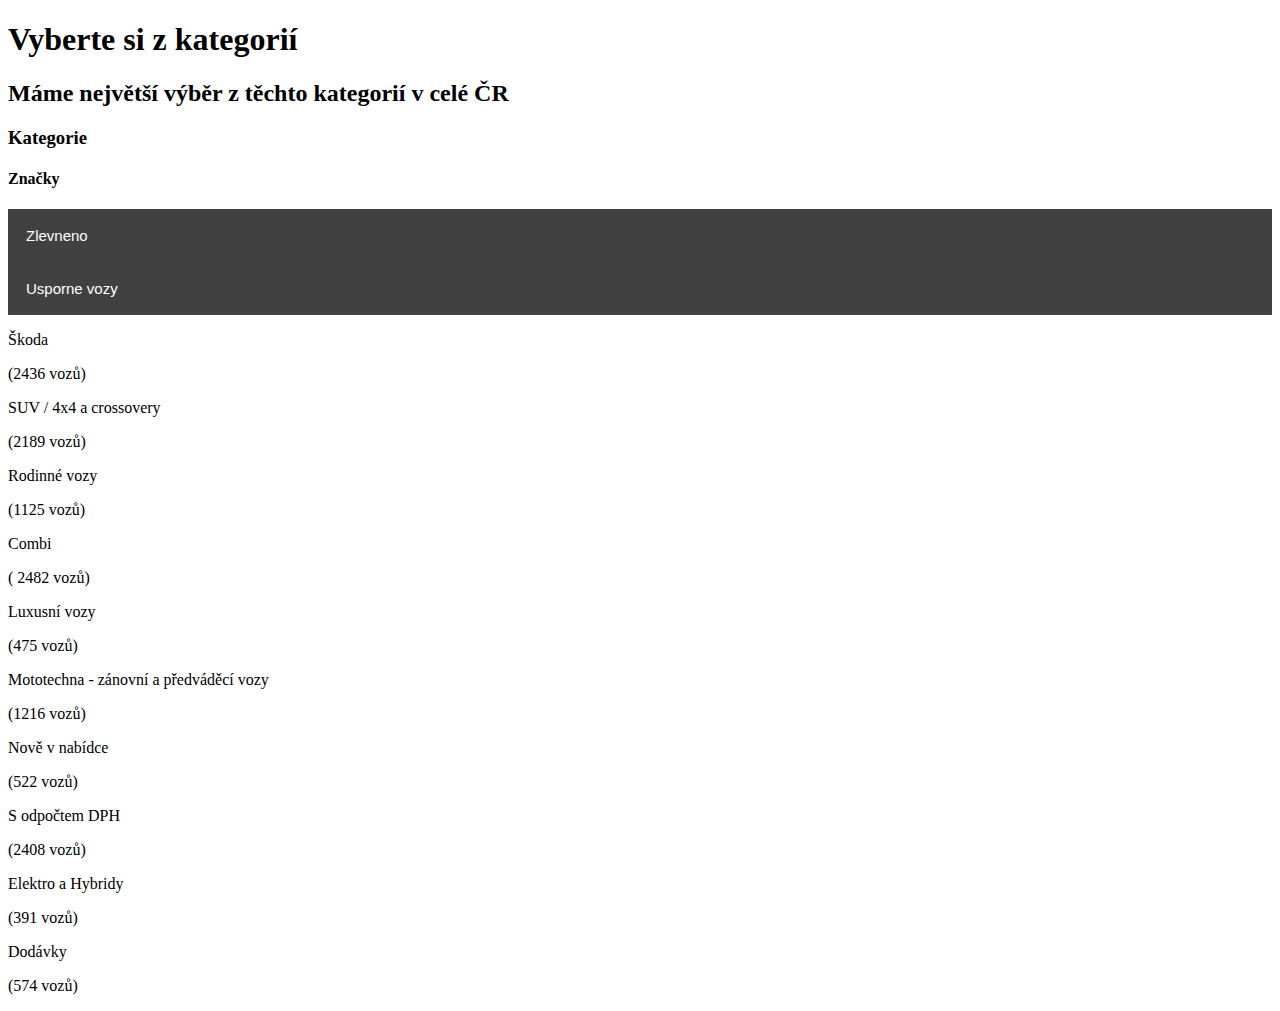
==== index.html @ ab2936c2 "1" ====
<!DOCTYPE html>
<html lang="en">
<head>
    <meta charset="UTF-8">
    <meta name="viewport" content="width=device-width, initial-scale=1.0">
    <title>Document</title>
    <link rel="stylesheet" href="style.css">
    <link href="https://cdn.jsdelivr.net/npm/bootstrap@5.3.2/dist/css/bootstrap.min.css" rel="stylesheet" integrity="sha384-T3c6CoIi6uLrA9TneNEoa7RxnatzjcDSCmG1MXxSR1GAsXEV/Dwwykc2MPK8M2HN" crossorigin="anonymous">
</head>
<body>

    <h1> Vyberte si z kategorií </h1>
    <h2>Máme největší výběr z těchto kategorií v celé ČR</h2>
    <h3>Kategorie</h3>
    <h4>Značky</h4>
    <button type="button" class="collapsible">Zlevneno</button>
    <div class="content">
        <p>1324 vozu</p>
      </div>
      <button type="button" class="collapsible">Usporne vozy</button>
    <div class="content">
        <p>2101 vozu</p>
      </div>
    <p>Škoda</p>
    <p> (2436 vozů)</p>
    <p> SUV / 4x4 a crossovery</p>
    <p> (2189 vozů)</p>
    <p> Rodinné vozy</p>
    <p>  (1125 vozů)</p>
    <p>  Combi</p>
    <p> (  2482 vozů)</p>
    <p>   Luxusní vozy</p>
    <p>   (475 vozů)</p>
    <p>  Mototechna - zánovní a předváděcí vozy</p>
    <p>   (1216 vozů)</p>
    <p>  Nově v nabídce</p>
    <p> (522 vozů)</p>
    <p>   S odpočtem DPH</p>
    <p>  (2408 vozů)</p>
    <p>  Elektro a Hybridy</p>
    <p>  (391 vozů)</p>
    <p>  Dodávky</p>
    <p>  (574 vozů)</p>

    
</body>
<script src="https://cdn.jsdelivr.net/npm/bootstrap@5.3.2/dist/js/bootstrap.bundle.min.js" integrity="sha384-C6RzsynM9kWDrMNeT87bh95OGNyZPhcTNXj1NW7RuBCsyN/o0jlpcV8Qyq46cDfL" crossorigin="anonymous"></script>
</html>
---- style.css ----
.collapsible {
    background-color: #414141;
    color: white;
    cursor: pointer;
    padding: 18px;
    width: 100%;
    border: none;
    text-align: left;
    outline: none;
    font-size: 15px;
  }
  
  .active, .collapsible:hover {
    background-color: #555;
  }
  
  .content {
    padding: 0 18px;
    display: none;
    overflow: hidden;
    background-color: #f1f1f1;
  }
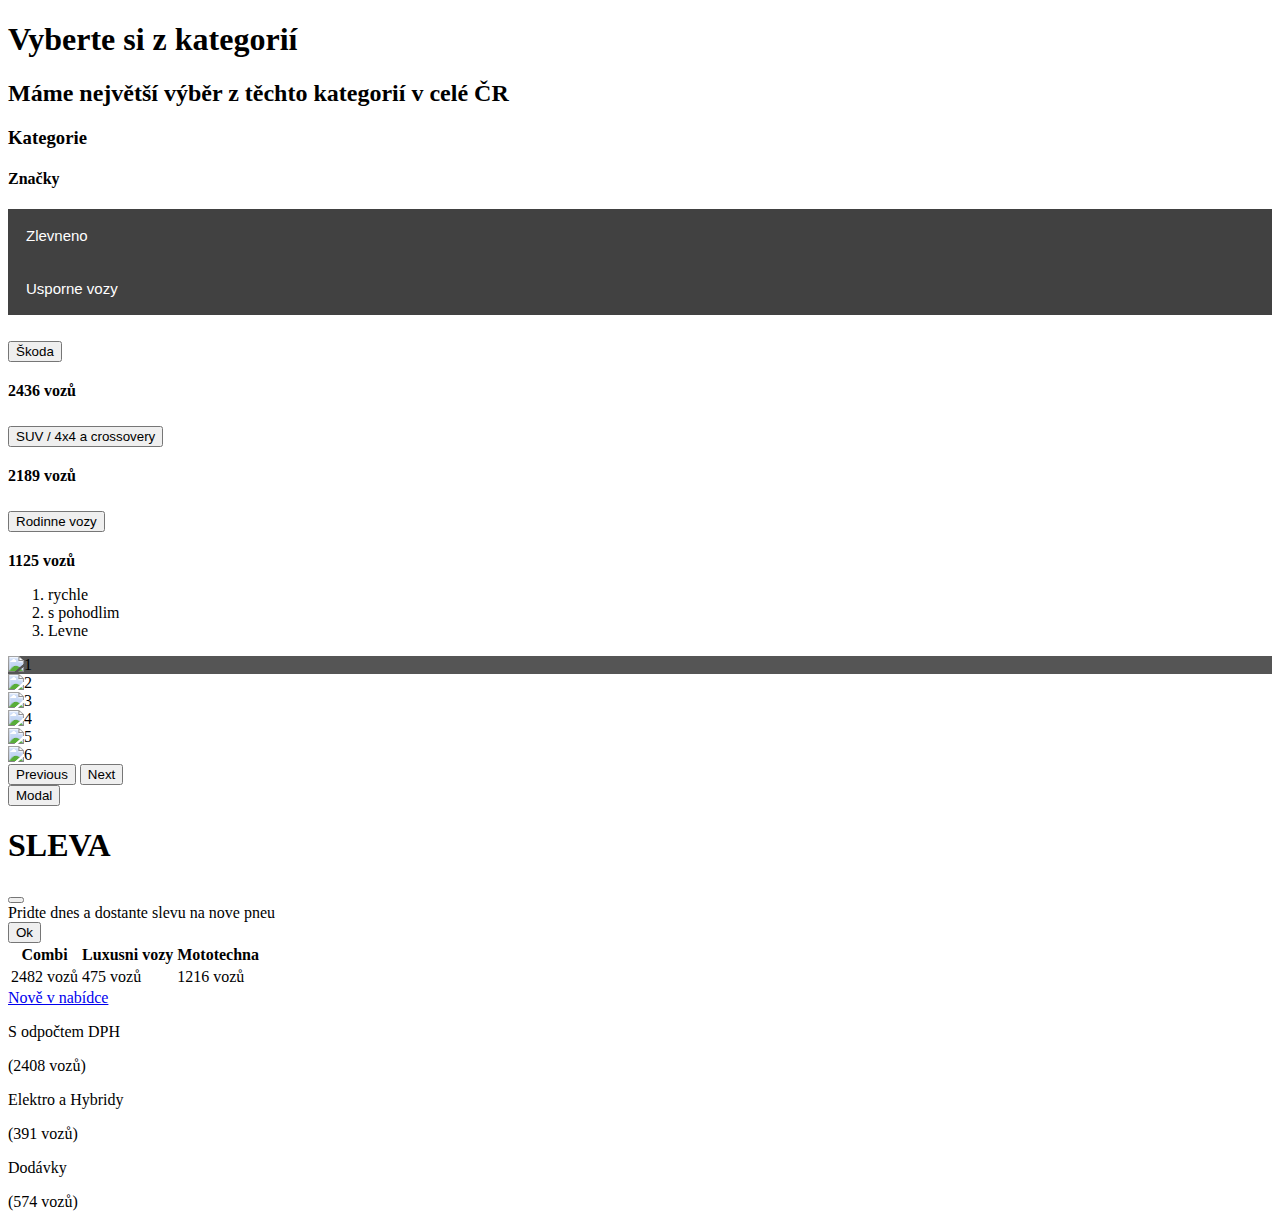
==== commit 113230f9: "2" ====
--- a/index.html
+++ b/index.html
@@ -21,20 +21,119 @@
     <div class="content">
         <p>2101 vozu</p>
       </div>
-    <p>Škoda</p>
-    <p> (2436 vozů)</p>
-    <p> SUV / 4x4 a crossovery</p>
-    <p> (2189 vozů)</p>
-    <p> Rodinné vozy</p>
-    <p>  (1125 vozů)</p>
-    <p>  Combi</p>
-    <p> (  2482 vozů)</p>
-    <p>   Luxusní vozy</p>
-    <p>   (475 vozů)</p>
-    <p>  Mototechna - zánovní a předváděcí vozy</p>
-    <p>   (1216 vozů)</p>
-    <p>  Nově v nabídce</p>
-    <p> (522 vozů)</p>
+
+
+      <div class="accordion" id="accordionExample">
+        <div class="accordion-item">
+          <h2 class="accordion-header">
+            <button class="accordion-button" type="button" data-bs-toggle="collapse" data-bs-target="#collapseOne" aria-expanded="true" aria-controls="collapseOne">
+                Škoda
+            </button>
+          </h2>
+          <div id="collapseOne" class="accordion-collapse collapse show" data-bs-parent="#accordionExample">
+            <div class="accordion-body">
+                <strong>2436 vozů</strong> 
+            </div>
+          </div>
+        </div>
+        <div class="accordion-item">
+          <h2 class="accordion-header">
+            <button class="accordion-button collapsed" type="button" data-bs-toggle="collapse" data-bs-target="#collapseTwo" aria-expanded="false" aria-controls="collapseTwo">
+                SUV / 4x4 a crossovery
+            </button>
+          </h2>
+          <div id="collapseTwo" class="accordion-collapse collapse" data-bs-parent="#accordionExample">
+            <div class="accordion-body">
+               <strong>2189 vozů</strong>
+            </div>
+          </div>
+        </div>
+        <div class="accordion-item">
+          <h2 class="accordion-header">
+            <button class="accordion-button collapsed" type="button" data-bs-toggle="collapse" data-bs-target="#collapseThree" aria-expanded="false" aria-controls="collapseThree">
+              Rodinne vozy
+            </button>
+          </h2>
+          <div id="collapseThree" class="accordion-collapse collapse" data-bs-parent="#accordionExample">
+            <div class="accordion-body">
+              <strong>1125 vozů</strong>
+            </div>
+          </div>
+        </div>
+      </div>
+      <ol>
+        <li>rychle</li>
+        <li>s pohodlim</li>
+        <li>Levne</li>
+      </ol>
+
+      <div id="carouselExample" class="carousel slide">
+        <div class="carousel-inner">
+          <div class="carousel-item active">
+            <img src="https://th.bing.com/th/id/R.3102beaab7b5f8b29dd41698e7683890?rik=jSfO6Q%2fWrr8%2bcw&pid=ImgRaw&r=0" class="d-block w-100" alt="1">
+          </div>
+          <div class="carousel-item">
+            <img src="https://th.bing.com/th/id/R.9e2a8aa02280d2223d59a0efa7a205cc?rik=%2biNLSaphZBujjA&pid=ImgRaw&r=0" class="d-block w-100" alt="2">
+          </div>
+          <div class="carousel-item">
+            <img src="https://th.bing.com/th/id/R.ab3b57bcec29815da2038cdd950fb2fd?rik=IQbjFjhXzcTJqQ&pid=ImgRaw&r=0" class="d-block w-100" alt="3">
+          </div>
+          <div class="carousel-item">
+            <img src="https://th.bing.com/th/id/R.18f3f2aceb3be401de2baf93e8b5dbd9?rik=j05hNU7s%2fceSXw&riu=http%3a%2f%2fcdn.bmwblog.com%2fwp-content%2fuploads%2f2017%2f12%2fE60-BMW-M5-16.jpg&ehk=QXOQR2lX01Hmoak%2b6IlaXJhbZBSYoWnJz6vl17KSRYU%3d&risl=&pid=ImgRaw&r=0" class="d-block w-100" alt="4">
+          </div>
+          <div class="carousel-item">
+            <img src="https://th.bing.com/th/id/OIP.rDOzlP--cwxjX3EUMwtIdQHaEo?pid=ImgDet&rs=1" class="d-block w-100" alt="5">
+          </div>
+          <div class="carousel-item">
+            <img src="https://th.bing.com/th/id/OIP.7ndTEZikN8UJNK1evX0vQAHaEo?pid=ImgDet&rs=1" class="d-block w-100" alt="6">
+          </div>
+        </div>
+        <button class="carousel-control-prev" type="button" data-bs-target="#carouselExample" data-bs-slide="prev">
+          <span class="carousel-control-prev-icon" aria-hidden="true"></span>
+          <span class="visually-hidden">Previous</span>
+        </button>
+        <button class="carousel-control-next" type="button" data-bs-target="#carouselExample" data-bs-slide="next">
+          <span class="carousel-control-next-icon" aria-hidden="true"></span>
+          <span class="visually-hidden">Next</span>
+        </button>
+      </div>
+
+
+<button type="button" class="btn btn-primary" data-bs-toggle="modal" data-bs-target="#exampleModal">
+    Modal
+  </button>
+
+  <div class="modal fade" id="exampleModal" tabindex="-1" aria-labelledby="exampleModalLabel" aria-hidden="true">
+    <div class="modal-dialog">
+      <div class="modal-content">
+        <div class="modal-header">
+          <h1 class="modal-title fs-5" id="exampleModalLabel">SLEVA</h1>
+          <button type="button" class="btn-close" data-bs-dismiss="modal" aria-label="Close"></button>
+        </div>
+        <div class="modal-body">
+          Pridte dnes a dostante slevu na nove pneu
+        </div>
+        <div class="modal-footer">
+          <button type="button" class="btn btn-secondary" data-bs-dismiss="modal">Ok</button>
+        </div>
+      </div>
+    </div>
+  </div>
+
+  <table>
+    <tr>
+      <th>Combi</th>
+      <th>Luxusni vozy</th>
+      <th>Mototechna</th>
+    </tr>
+    <tr>
+      <td>2482 vozů</td>
+      <td>475 vozů</td>
+      <td>1216 vozů</td>
+    </tr>    
+  </table>
+
+    <a href="index2.html"> Nově v nabídce</a> 
     <p>   S odpočtem DPH</p>
     <p>  (2408 vozů)</p>
     <p>  Elektro a Hybridy</p>
@@ -44,5 +143,21 @@
 
     
 </body>
+<script>
+    var coll = document.getElementsByClassName("collapsible");
+    var i;
+    
+    for (i = 0; i < coll.length; i++) {
+      coll[i].addEventListener("click", function() {
+        this.classList.toggle("active");
+        var content = this.nextElementSibling;
+        if (content.style.display === "block") {
+          content.style.display = "none";
+        } else {
+          content.style.display = "block";
+        }
+      });
+    }
+    </script>
 <script src="https://cdn.jsdelivr.net/npm/bootstrap@5.3.2/dist/js/bootstrap.bundle.min.js" integrity="sha384-C6RzsynM9kWDrMNeT87bh95OGNyZPhcTNXj1NW7RuBCsyN/o0jlpcV8Qyq46cDfL" crossorigin="anonymous"></script>
 </html>